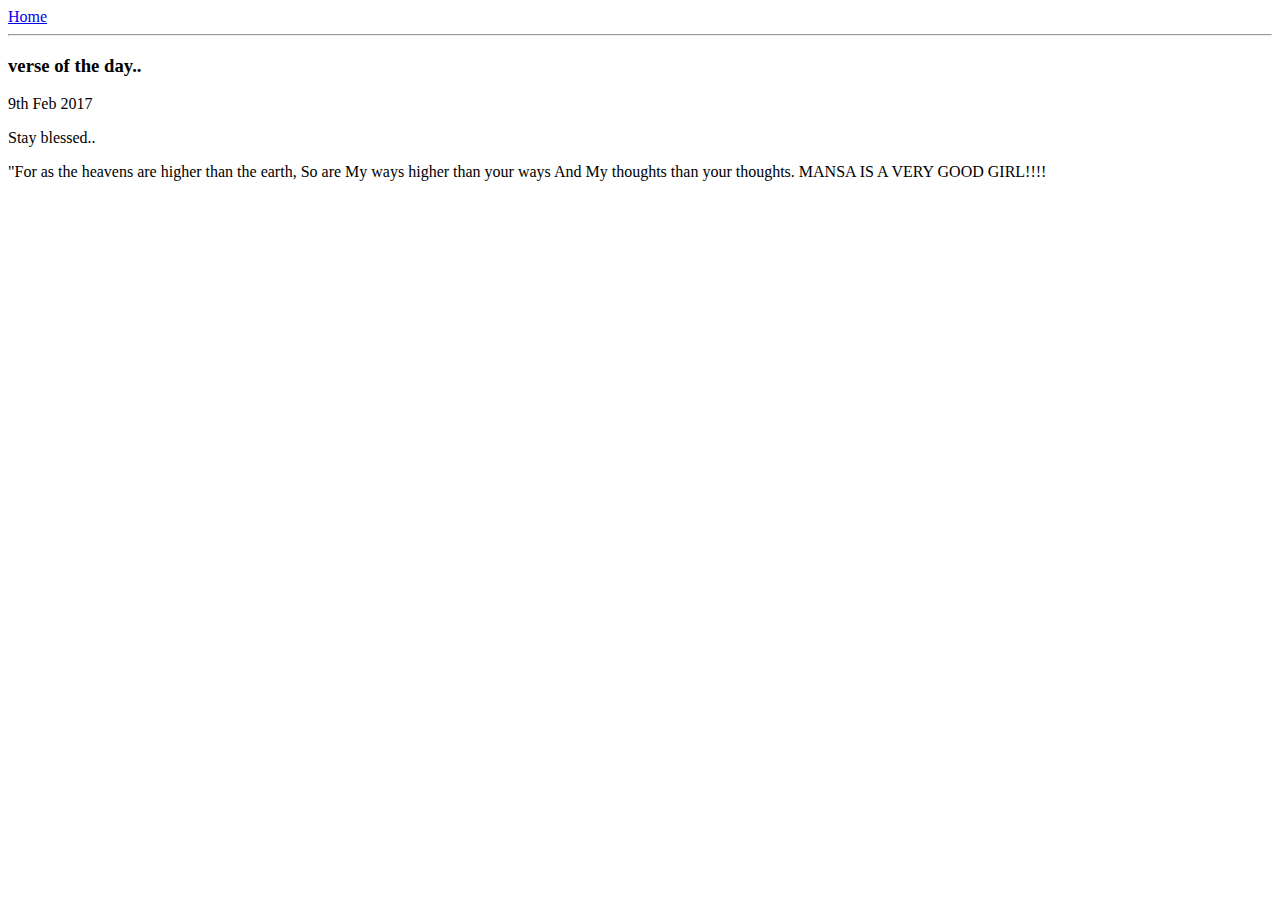
==== ui/verse-one.html @ 88f9b360 "[imad-console] Updates ui/verse-one.html" ====
<!doctype html>
<html>
    <head>
        <title>
            verse one
        </title>
    </head>
    <body>
        <div>
            <a href="/">Home</a>
        </div>
        <hr/>
        <h3>
            verse of the day..
        </h3>
        <div>
            9th Feb 2017
        </div>
        <div>
            <p>
                Stay blessed..
            </p>
            <p>
                "For as the heavens are higher than the earth, So are My ways higher than your ways And My thoughts than your thoughts.
                MANSA IS A  VERY GOOD GIRL!!!!
            </p>
        </div>
    </body>
</html>
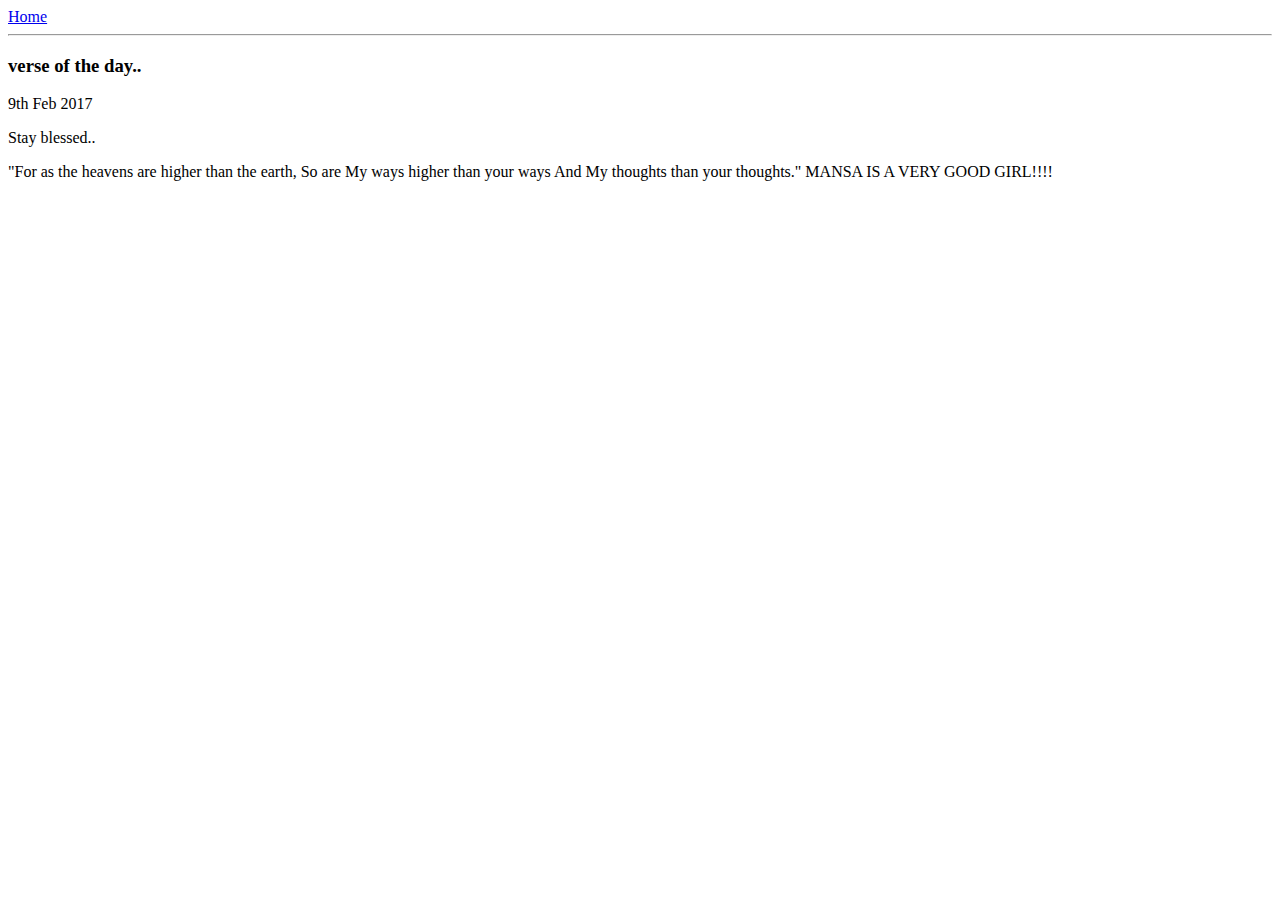
==== commit 7cdd1999: "[imad-console] Updates ui/verse-one.html" ====
--- a/ui/verse-one.html
+++ b/ui/verse-one.html
@@ -21,7 +21,7 @@
                 Stay blessed..
             </p>
             <p>
-                "For as the heavens are higher than the earth, So are My ways higher than your ways And My thoughts than your thoughts.
+                "For as the heavens are higher than the earth, So are My ways higher than your ways And My thoughts than your thoughts."
                 MANSA IS A  VERY GOOD GIRL!!!!
             </p>
         </div>
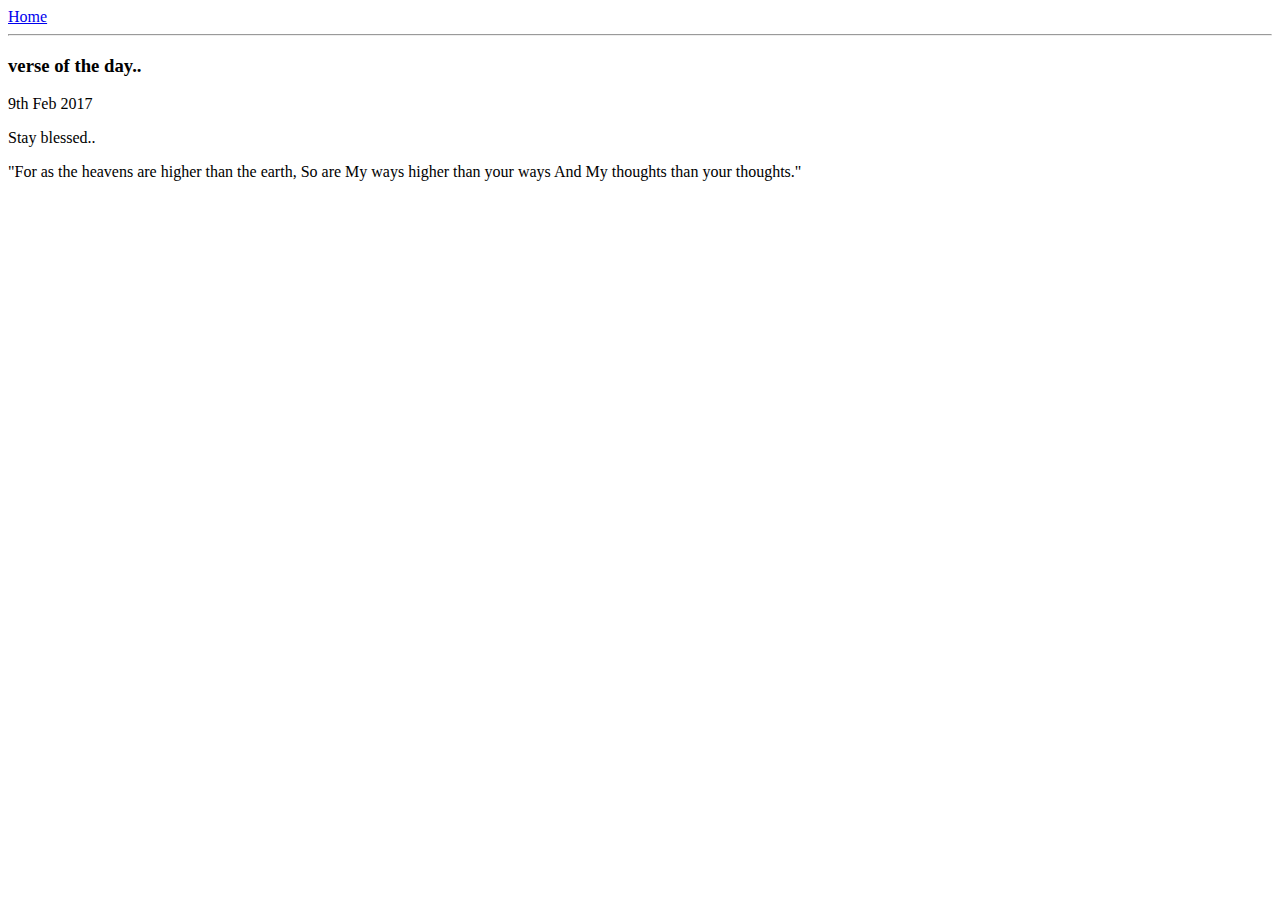
==== commit 308bcfe4: "[imad-console] Updates ui/verse-one.html" ====
--- a/ui/verse-one.html
+++ b/ui/verse-one.html
@@ -22,7 +22,6 @@
             </p>
             <p>
                 "For as the heavens are higher than the earth, So are My ways higher than your ways And My thoughts than your thoughts."
-                MANSA IS A  VERY GOOD GIRL!!!!
             </p>
         </div>
     </body>
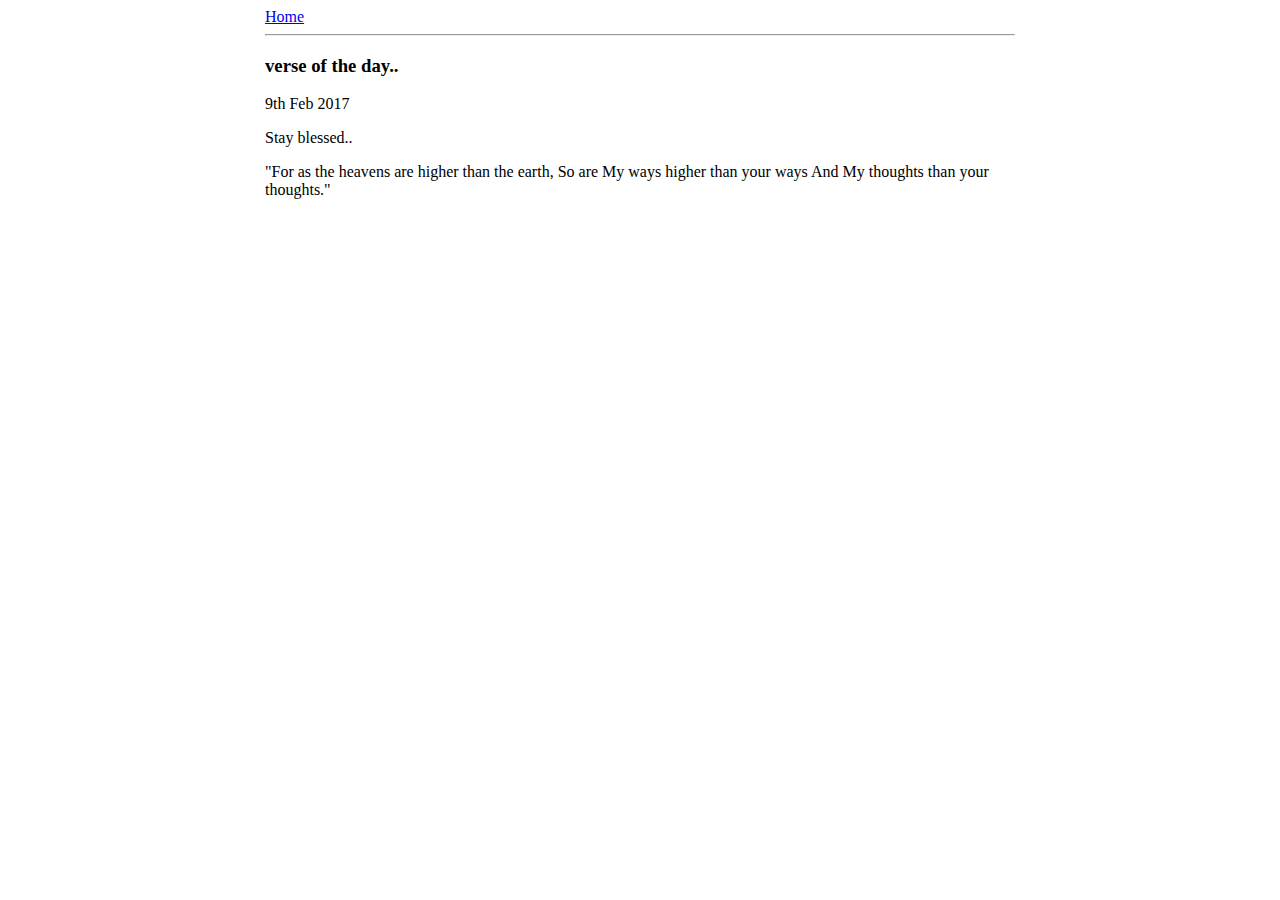
==== commit 74d6b3ba: "[imad-console] Updates ui/verse-one.html" ====
--- a/ui/verse-one.html
+++ b/ui/verse-one.html
@@ -4,8 +4,18 @@
         <title>
             verse one
         </title>
+  <meta name="viewport" content="width-device-width,initial-scale=1"/>
+  <style>
+      .container {
+          max-width:750px;
+          margin:0 auto;
+          color:black;
+          font-family:times new roman;
+      }
+  </style>
     </head>
     <body>
+        <div class="container">
         <div>
             <a href="/">Home</a>
         </div>
@@ -24,5 +34,6 @@
                 "For as the heavens are higher than the earth, So are My ways higher than your ways And My thoughts than your thoughts."
             </p>
         </div>
+        </div>
     </body>
 </html>
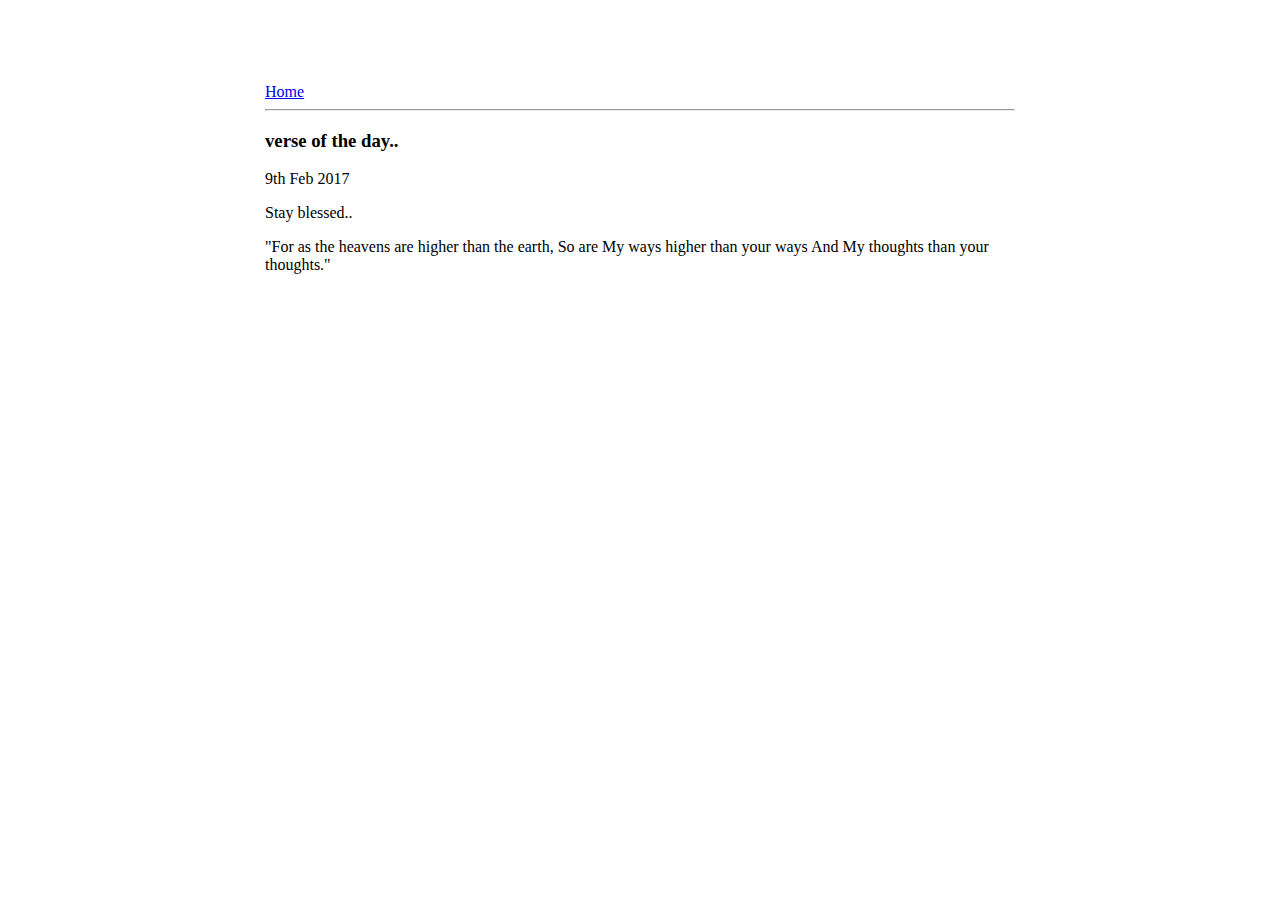
==== commit 15c18906: "[imad-console] Updates ui/verse-one.html" ====
--- a/ui/verse-one.html
+++ b/ui/verse-one.html
@@ -7,10 +7,13 @@
   <meta name="viewport" content="width-device-width,initial-scale=1"/>
   <style>
       .container {
-          max-width:750px;
-          margin:0 auto;
-          color:black;
-          font-family:times new roman;
+         max-width: 750px;
+         margin: 0 auto;
+         color: black;
+         font-family: times new roman;
+         padding-top: 75px;
+         padding-left: 30px;
+         padding-right: 30px;
       }
   </style>
     </head>
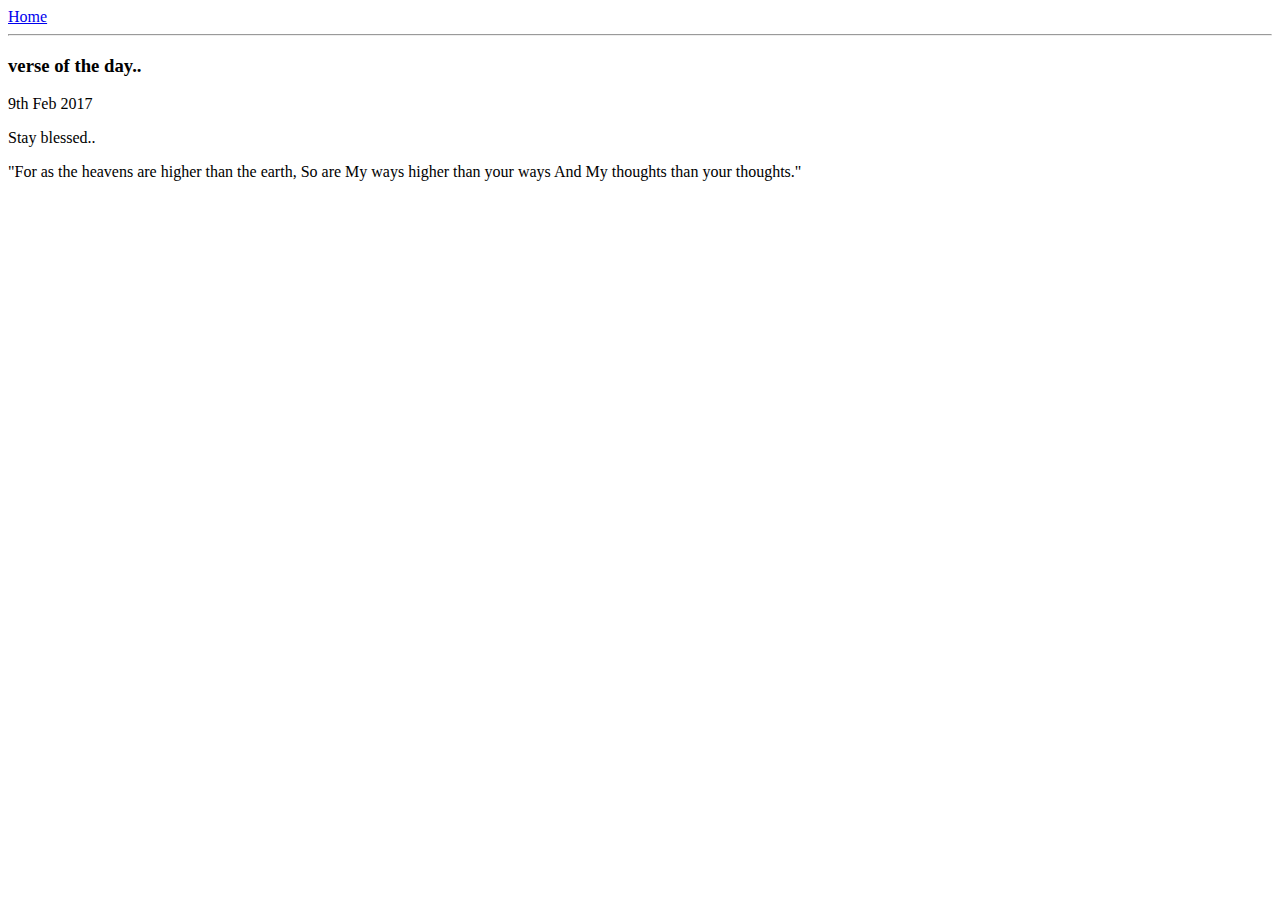
==== commit 09937032: "[imad-console] Updates ui/verse-one.html" ====
--- a/ui/verse-one.html
+++ b/ui/verse-one.html
@@ -6,15 +6,7 @@
         </title>
   <meta name="viewport" content="width-device-width,initial-scale=1"/>
   <style>
-      .container {
-         max-width: 750px;
-         margin: 0 auto;
-         color: black;
-         font-family: times new roman;
-         padding-top: 75px;
-         padding-left: 30px;
-         padding-right: 30px;
-      }
+      
   </style>
     </head>
     <body>
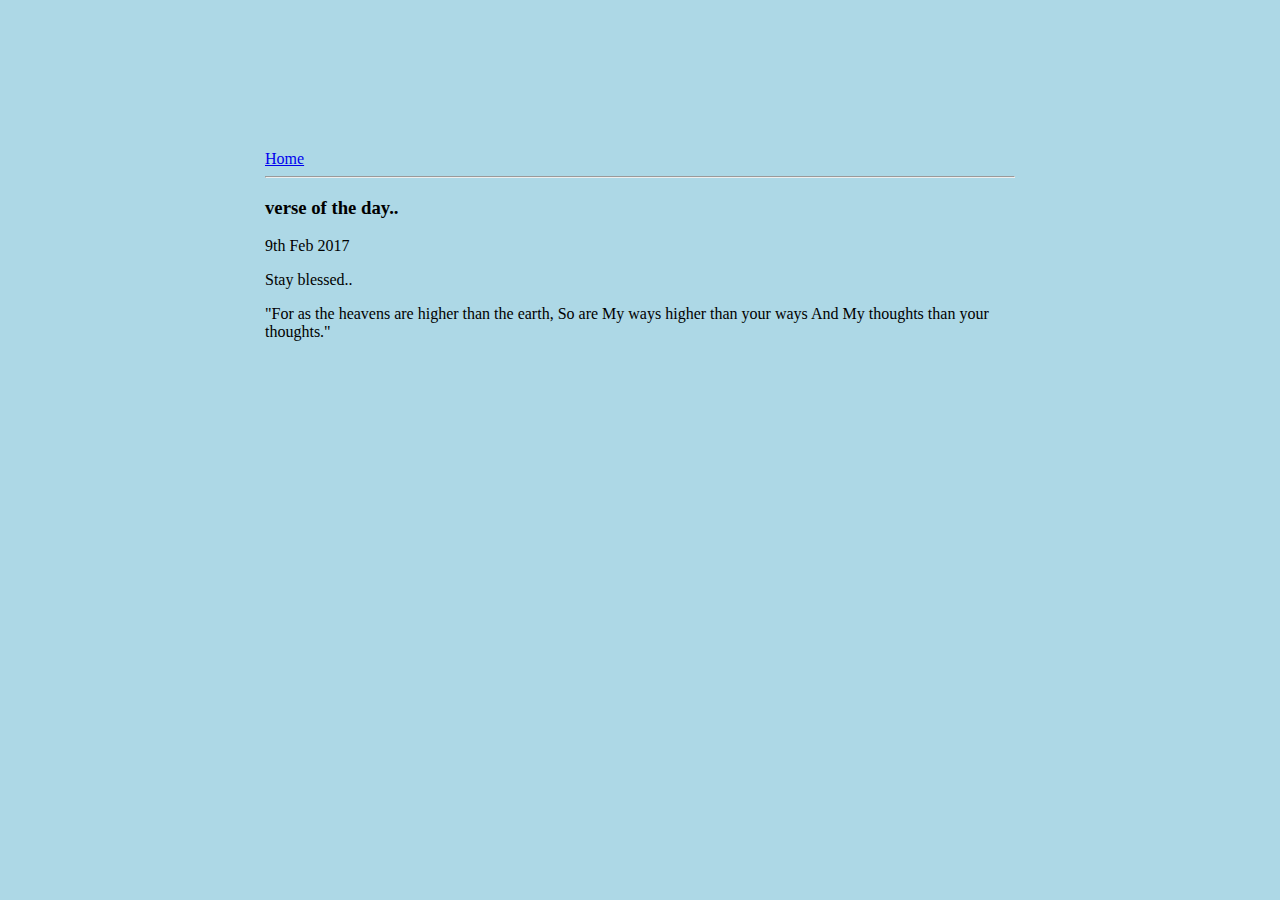
==== commit c14ad944: "[imad-console] Updates ui/verse-one.html" ====
--- a/ui/verse-one.html
+++ b/ui/verse-one.html
@@ -5,6 +5,7 @@
             verse one
         </title>
   <meta name="viewport" content="width-device-width,initial-scale=1"/>
+   <link href="/ui/style.css" rel="stylesheet" />
   <style>
       
   </style>
--- a/ui/style.css
+++ b/ui/style.css
@@ -0,0 +1,30 @@
+body {
+    font-family: sans-serif;
+    background-color: lightblue;
+    margin-top: 75px;
+}
+
+.center {
+    text-align: center;
+}
+
+.text-big {
+    font-size: 400%;
+}
+
+.bold {
+    font-weight: bold;
+}
+
+.img-medium {
+    height: 200px;
+}
+.container {
+         max-width: 750px;
+         margin: 0 auto;
+         color: black;
+         font-family: times new roman;
+         padding-top: 75px;
+         padding-left: 30px;
+         padding-right: 30px;
+      }
